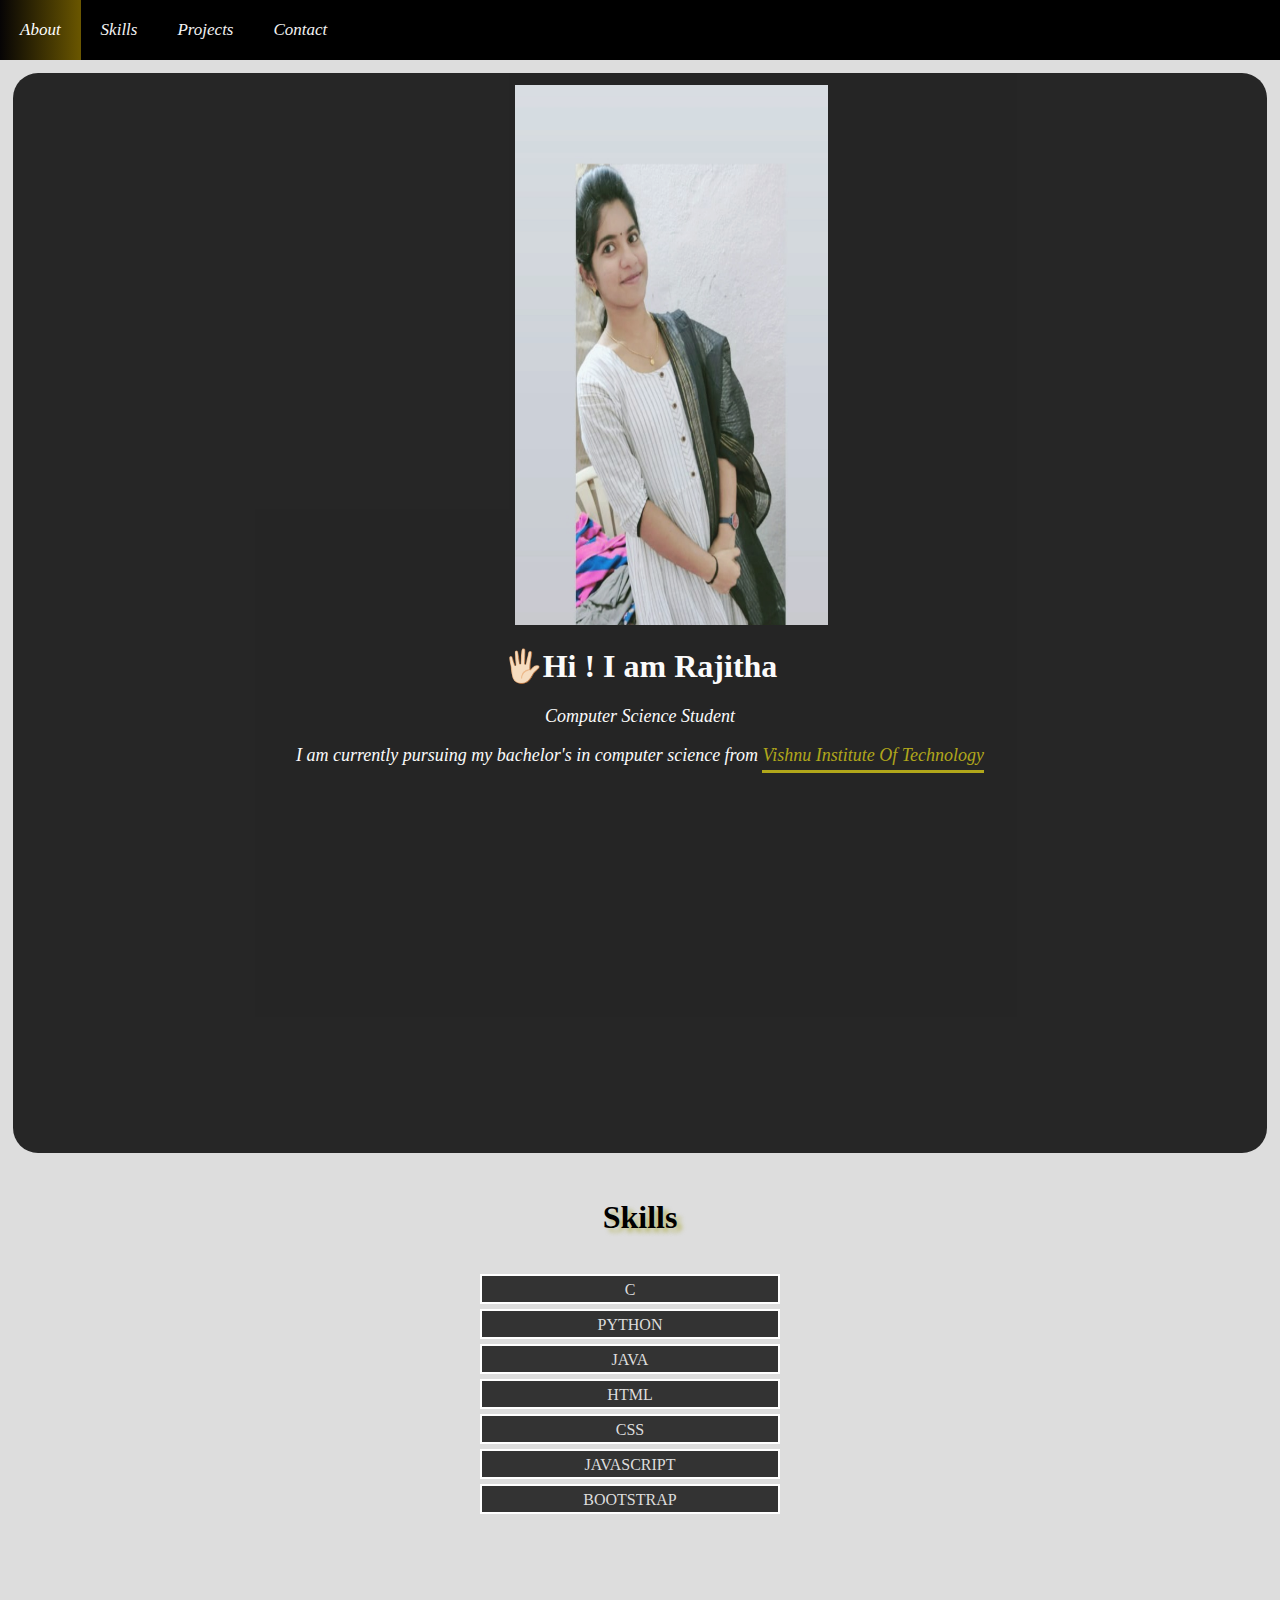
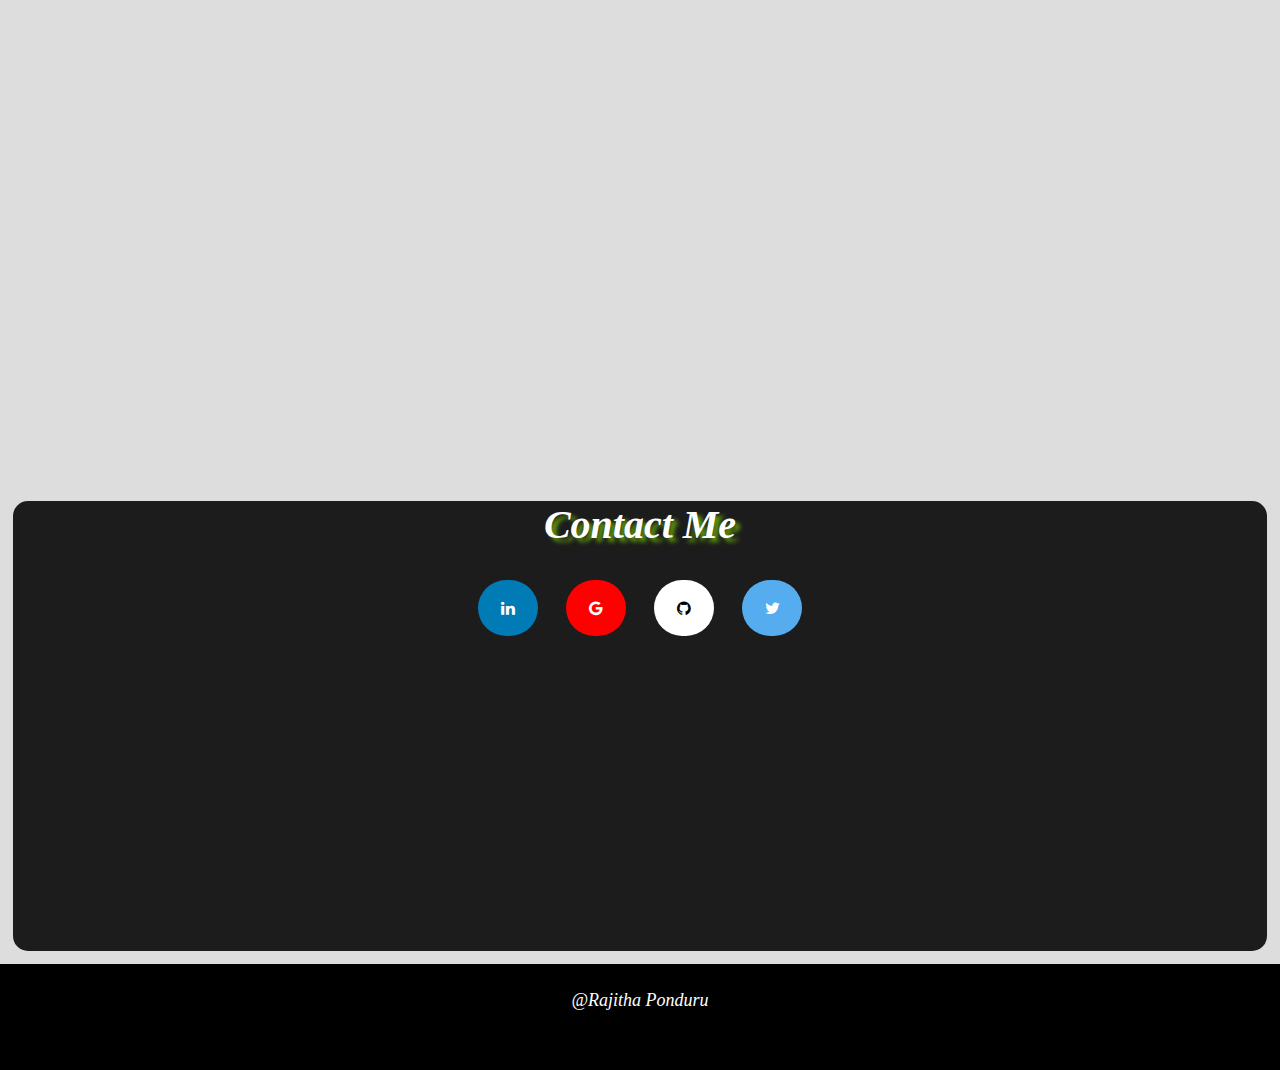
==== index.html @ 636632b5 "Add files via upload" ====
<html>
  <head>
    <title>Rajitha Ponduru</title>
    <meta charset="utf-8">
    <meta name="viewport" content="width=device-width, initial-scale=1.0">
    <link href="https://fonts.googleapis.com/css2?family=Roboto&display=swap" rel="stylesheet">
    <!--external stylesheet-->
    <link rel="stylesheet" href="styles.css" type="text/css">
    <link rel="stylesheet" href="https://cdnjs.cloudflare.com/ajax/libs/font-awesome/4.7.0/css/font-awesome.min.css">
    <link rel="icon" type="image/png" href="http://s3.amazonaws.com/pix.iemoji.com/images/emoji/apple/ios-12/256/woman-office-worker-light-skin-tone.png">    
    <link rel='icon' href='favicon.ico' type='image/x-icon'/>
  </head>
<body>
  <!--Navigation Bar-->  
  <div class="topnav" id="myTopnav">
    <a href="#about" class="active">About</a>
    <a href="#Skills">Skills</a>
    <a href="projects.html">Projects</a>
    <a href="#contactme">Contact</a>
    <a href="javascript:void(0);" class="icon" onclick="myFunction()">
      <i class="fa fa-bars"></i>
    </a>
  </div>
  <div class="container">
    <div id="about">
      <img src="assets\Mypic1.jpeg" width="25%" class="responsive" height="50%">
      <div class="intro">
        <h1>🖐🏻Hi ! I am Rajitha</h1>
        <p>Computer Science Student</p>
        <p>I am currently pursuing my bachelor's  in computer science from <a href="http://www.vishnu.edu.in/" >Vishnu Institute Of Technology</a> </p>
      </div>
    </div>
    <!--Skills-->
    <div id="Skills">
      <h1>Skills</h1>
      <ul> 
        <li>C</li>
        <li>Python</li>
        <li>Java</li>
        <li>Html</li>
        <li>Css</li>
        <li>JavaScript</li>
        <li>Bootstrap</li>
      </ul> 
    </div>
    <!--Contact part-->
    <div class="contactme" id="contactme">
      <h1>Contact Me</h1>
      <a href="https://www.linkedin.com/in/rajitha-ponduru-23aa901b6/" class="fa fa-linkedin"></a>
      <a href="mailto:rajithaponduri@gmail.com" class="fa fa-google"></a>
      <a href="https://github.com/Rajitha-19" class="fa fa-github"></a>
      <a href="https://twitter.com/RajithaPonduru?s=03" class="fa fa-twitter"></a>
    </div>  
    
    </div>
    <footer>
      <p>@Rajitha Ponduru</p>
    </footer>

  </div>
  <!--external script-->
  <script src="script.js"></script>
</body>
</html>
---- styles.css ----
body {
  background-color:#ddd;;
  margin: 0;

}

/*navigation bar*/

.topnav {
  overflow: hidden;
  background-color: black;
}

.topnav a {
  float: left;
  display: block;
  color: #f2f2f2;
  text-align: center;
  padding: 20px 20px;
  text-decoration: none;
  font-size: 17px;
  font-style: italic;
}

.topnav a:hover {
  background-color:#ddd;
  color: black;
}

.topnav a.active {
  background: black no-repeat center fixed;  /* fallback for old browsers */
  background: -webkit-linear-gradient(to right, #0f0d0e89, #ffc400);  /* Chrome 10-25, Safari 5.1-6 */
  background: linear-gradient(to right, #49323e15, #ffd0006a);
  color: white;
}

.topnav .icon {
  display: none;
}

/* media queries for responsive*/

@media screen and (max-width: 600px) {
  .topnav a:not(:first-child) {display: none;}
  .topnav a.icon {
    float: right;
    display: block;
  }
}

@media screen and (max-width: 600px) {
  .topnav.responsive {position: relative;}
  .topnav.responsive .icon {
    position: absolute;
    right: 0;
    top: 0;
  }
  .topnav.responsive a {
    float: none;
    display: block;
    text-align: left;
  }
}
.container {  
  display: contents;
  grid-template-columns: 100px 100px 100px;  
  grid-template-rows: 50px 50px;  
}

/*about*/

#about{
  height: 120%;
  background-color:rgba(0, 0, 0, 0.918);
  opacity: 0.9;
  color: white;
  margin-left: 1%;
  margin-right: 1%;
  margin-bottom: 1%;
  margin-top: 1%;
  border-radius: 25px;
  

}
img{
  align-items: center;
  padding-left: 40%;
  padding-top: 1%;
}
h1{
  text-align: center;
  font-family: serif;
}
p{
  text-align: center;
  font-style: italic;
  font-size: large;
}
/*
.icons{
  color: white !important;
}
*/

#about a{
  text-decoration: none;
  color:#ffee00a7;
  padding-bottom: 5px;
  border-bottom-style: solid;
  width: fit-content;
  
}
#about a:hover{
  color: #00ffbba7;

}
/*Skillls Part*/

#skills{  height: 100%;
  color: white;
  background: #00ffae9a no-repeat center fixed;  /* fallback for old browsers */
  background: -webkit-linear-gradient(to right, #493240, #ff00b32b);  /* Chrome 10-25, Safari 5.1-6 */
  background: linear-gradient(to left, #49324272, #00ffae66);
  background-size: cover;
  background-attachment: fixed;
  background-repeat: no-repeat;
  margin-left: 1%;
  margin-right: 1%;
  margin-bottom: 1%;
  margin-top: 1%;
  border-radius:15px;
  
}
#skills h1{
  text-align: center;
  color: black;
  padding-top: 2%;
  font-family: cursive;
  text-shadow: 5px 4px 4px rgba(162, 162, 31, 0.564);
}

/* list styling*/

ul {
  width: 300px;
  position: absolute;
  left: 50%;
  margin-left: -200px;
}

li {
  position: relative;
  display: block;
  color: #ddd;
  background-color: #333;
  border: 2px solid white;
  margin-bottom: 5px;
  padding: 5px;
  padding-bottom: 1%;
  text-align: center;
  text-transform: uppercase;
  animation: fadeIn 0.5s linear;
  animation-fill-mode: both;
}

/*
#Projects{
  height: 500%;
  color: white;
  background-color:black;
  background-size: cover;
  background-attachment: fixed;
  background-repeat: no-repeat;
  margin-left: 1%;
  margin-right: 1%;
  margin-bottom: 1%;
  margin-top: 1%;
  border-radius:15px;
}
*/

/*Contact Section*/

.contactme{
  height: 50%;
  color: white;
  background-color: rgba(1, 1, 1, 0.877);
  background-size: cover;
  background-attachment: fixed;
  background-repeat: no-repeat;
  margin-left: 1%;
  margin-right: 1%;
  margin-bottom: 1%;
  margin-top: 1%;
  border-radius:15px;
  text-align: center;
}
  
.contactme h1{
  font-style: italic;
  font-size: 40px;
  font-family:'Font1';
  text-shadow: 5px 4px 4px rgba(149, 255, 0, 0.544);
  color: white
}
  
.fa {
  padding: 20px;
  font-size: 40px;
  width: 20px;
  text-align: center;
  text-decoration: none;
  margin: 5px 12px;
  border-radius:45px;
}
  
.fa:hover {
    opacity: 0.7;
}
  
.fa-github {
  background: white;
  color: black;
}
  
.fa-google {
  background: red;
  color: white;
}
  
.fa-linkedin {
  background: #007bb5;
  color: white;
}
  
.fa-twitter {
  background: #55ACEE;
  color: white;
}

/*footer section*/

footer{
  height:10%;
  text-align: center;
  color: white;
  font-family: cursive;
  font-size:18px;
  background-color: black;
  padding:8px;
}
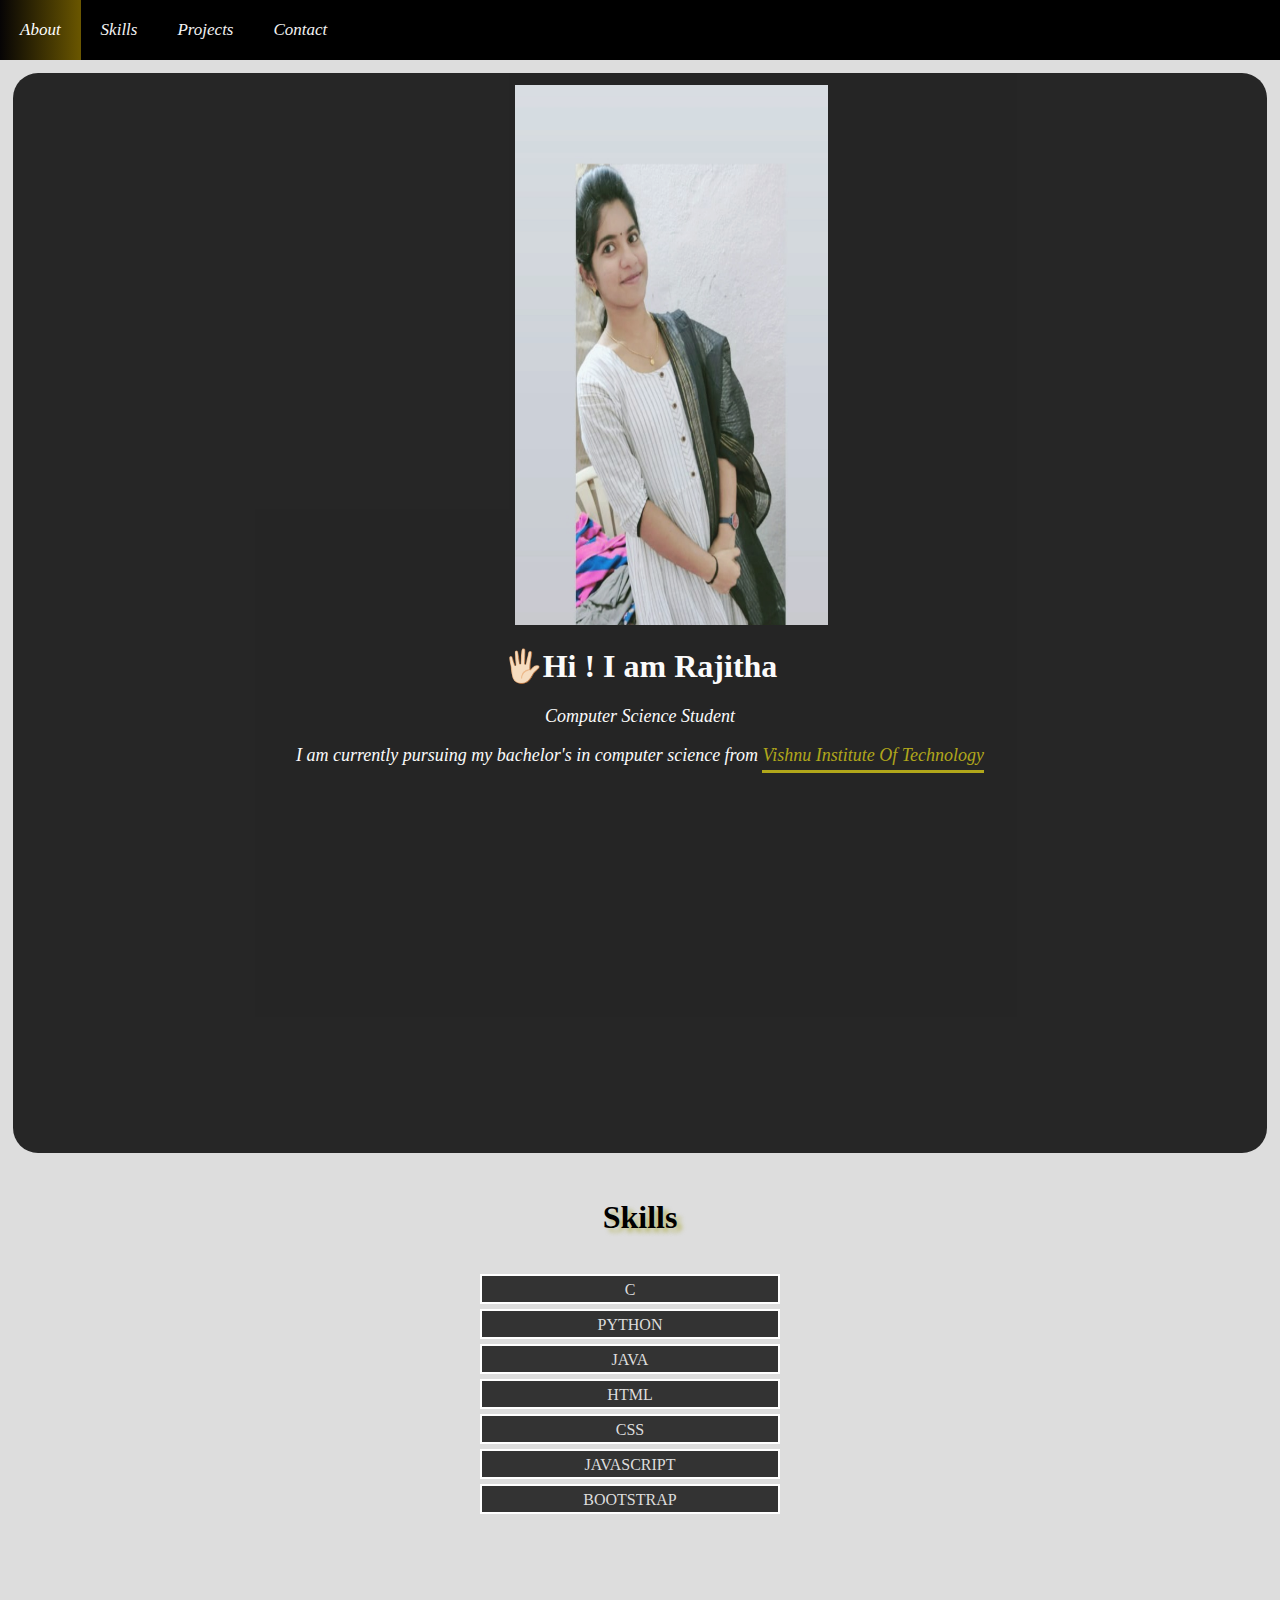
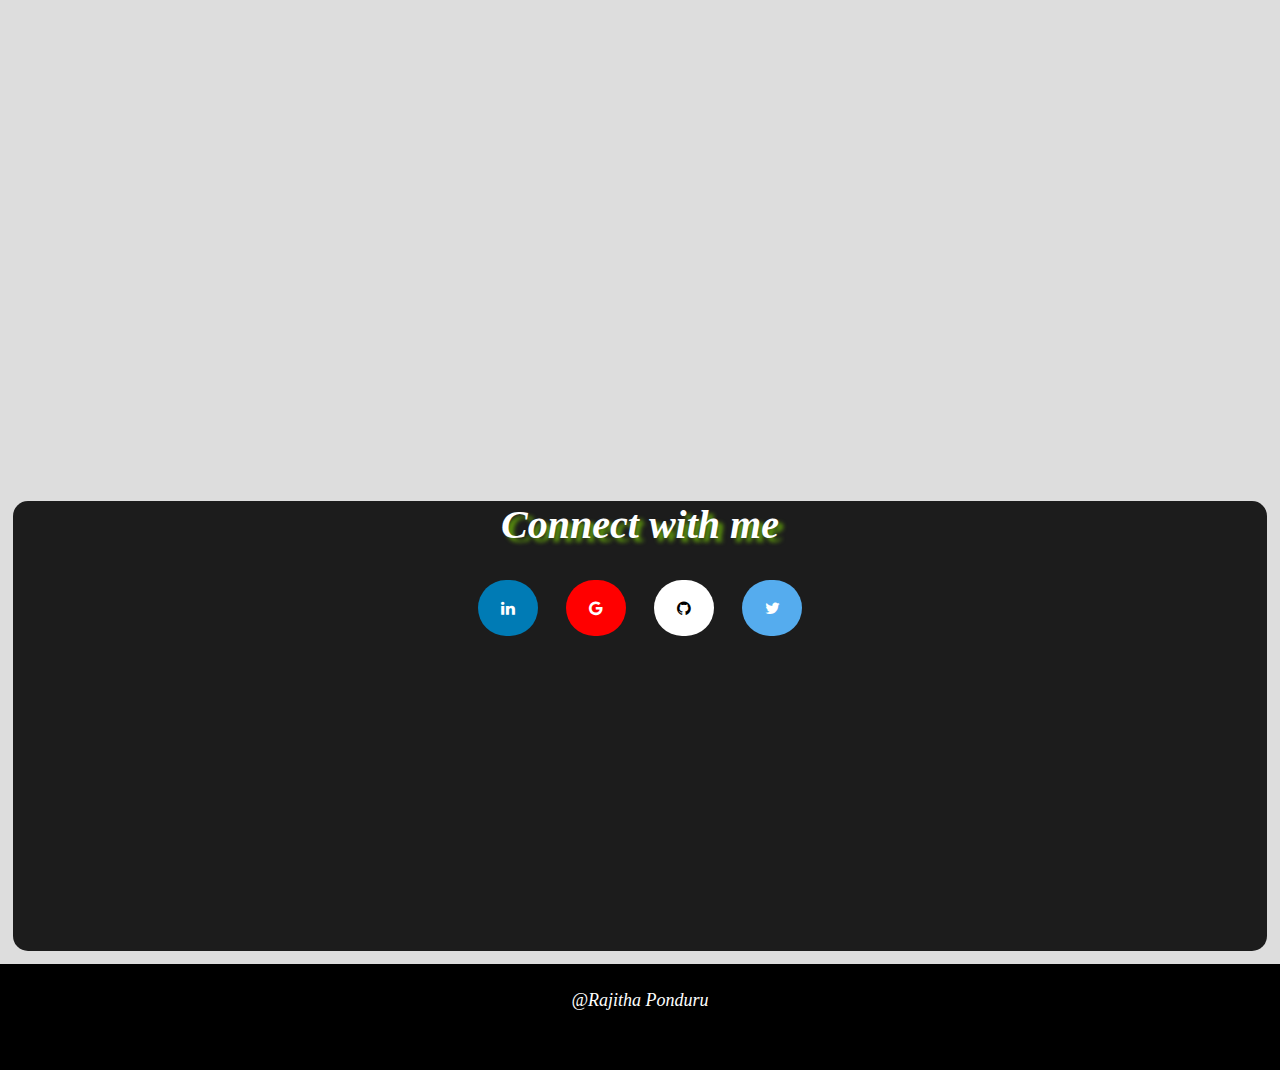
==== commit 8013c7c2: "Update index.html" ====
--- a/index.html
+++ b/index.html
@@ -45,7 +45,7 @@
     </div>
     <!--Contact part-->
     <div class="contactme" id="contactme">
-      <h1>Contact Me</h1>
+      <h1>Connect with me</h1>
       <a href="https://www.linkedin.com/in/rajitha-ponduru-23aa901b6/" class="fa fa-linkedin"></a>
       <a href="mailto:rajithaponduri@gmail.com" class="fa fa-google"></a>
       <a href="https://github.com/Rajitha-19" class="fa fa-github"></a>
@@ -61,4 +61,4 @@
   <!--external script-->
   <script src="script.js"></script>
 </body>
-</html>+</html>
